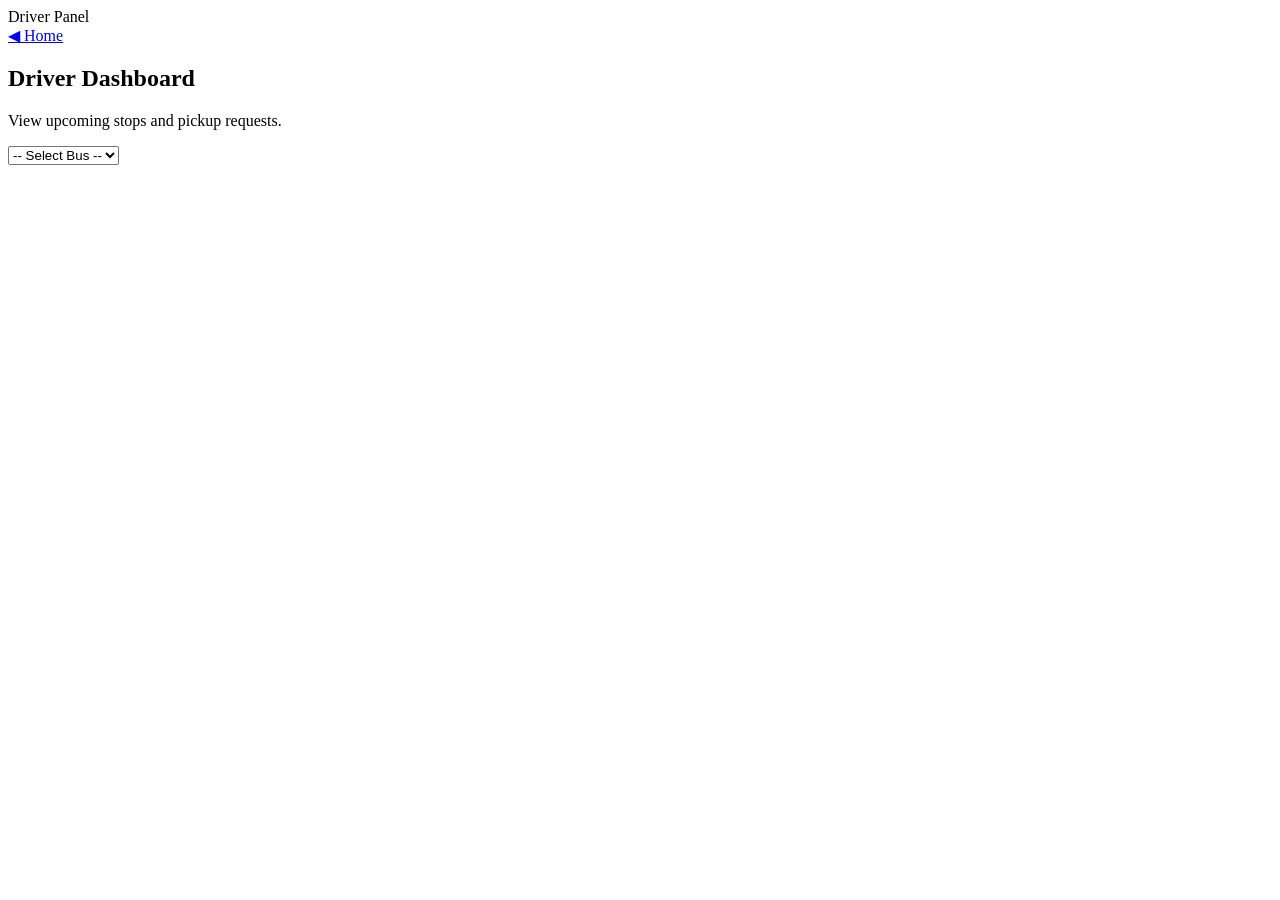
==== driver.html @ d8f33f2d "Add files via upload" ====
<!DOCTYPE html>
<html lang='en'><head><meta charset='utf-8'><meta name='viewport' content='width=device-width,initial-scale=1'>
<title>Driver — SAIT Bus Tracker</title>
<link rel='stylesheet' href='assets/style.css'></head>
<body>
<header class='topbar'><div class='brand'>Driver Panel</div><a class='back' href='index.html'>◀ Home</a></header>
<main class='container'><section class='card'>
<h2>Driver Dashboard</h2><p class='muted'>View upcoming stops and pickup requests.</p>
<div class='row'><select id='driverSelect' class='select' onchange='onDriverChange()'>
<option value=''>-- Select Bus --</option><option value='BUS-01'>BUS-01</option><option value='BUS-02'>BUS-02</option>
</select></div>
<div id='driverCard' style='display:none;margin-top:16px;'>
<h3>Stops ahead</h3><ol id='stopsList'></ol>
<h3 style='margin-top:12px;'>Pickup Requests</h3><div id='requests' class='requests'></div>
</div></section></main>
<script>
const stopsData={'BUS-01':['Yelahanka','Kogilu','Hebbal','Mekhri Circle','SAIT'],'BUS-02':['Kengeri','RR Nagar','Banashankari','SAIT']};
const requestsSample={'BUS-01':[{'name':'Nisha','stop':'Kogilu','time':'10:15 AM'}],'BUS-02':[{'name':'Ritu','stop':'RR Nagar','time':'10:20 AM'}]};
function onDriverChange(){const v=driverSelect.value;if(!v){driverCard.style.display='none';return;}
driverCard.style.display='block';stopsList.innerHTML='';stopsData[v].forEach((s,i)=>{let li=document.createElement('li');li.textContent=s;if(i===2)li.className='current';stopsList.appendChild(li)});
requests.innerHTML='';(requestsSample[v]||[]).forEach(r=>{let c=document.createElement('div');c.className='reqcard';
c.innerHTML=`<strong>${r.name}</strong> • ${r.stop} • ${r.time} <button onclick="this.innerText='Accepted';this.disabled=true;">Accept</button>`;requests.appendChild(c)});
}
</script></body></html>
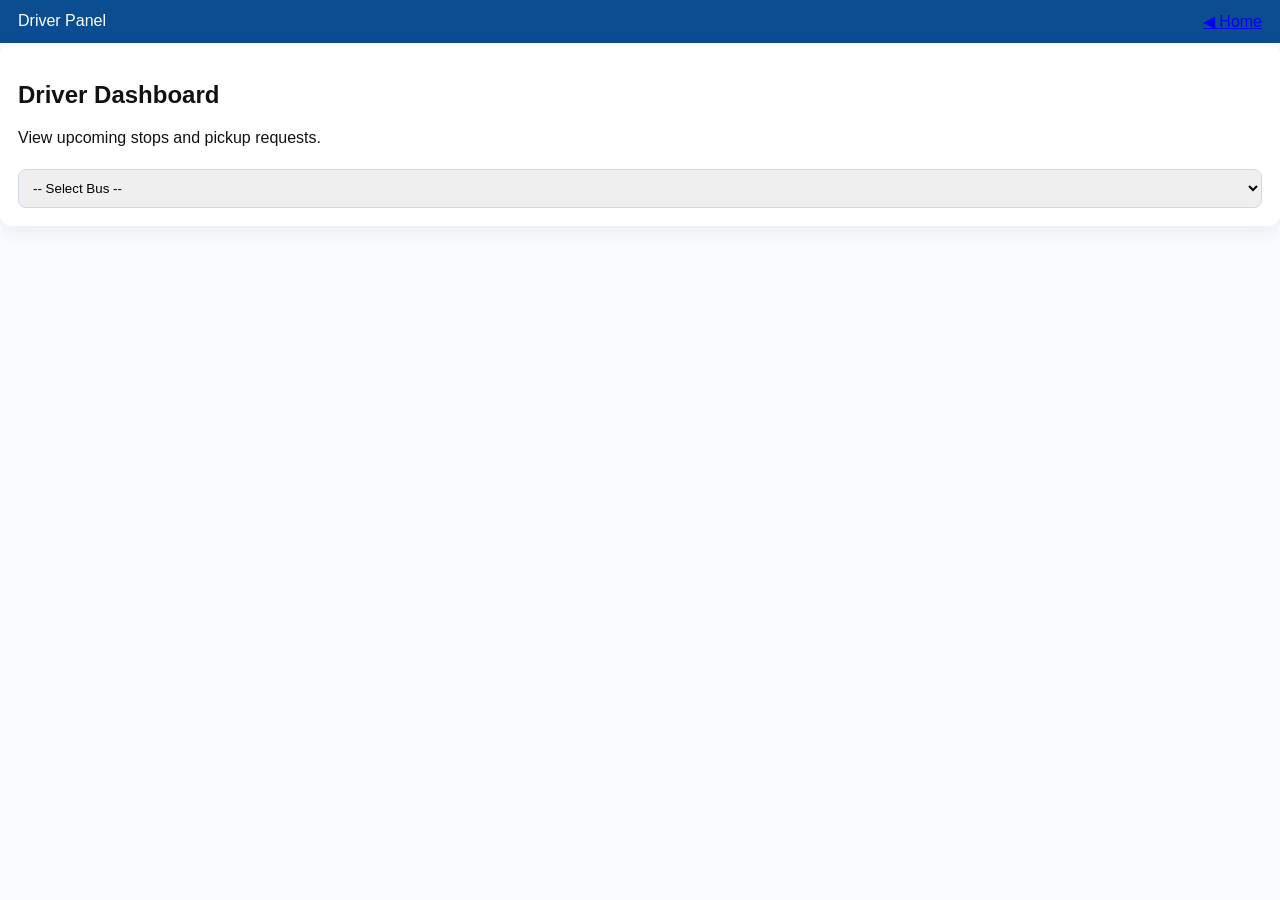
==== commit 3ef0c548: "Update driver.html" ====
--- a/driver.html
+++ b/driver.html
@@ -1,7 +1,7 @@
 <!DOCTYPE html>
 <html lang='en'><head><meta charset='utf-8'><meta name='viewport' content='width=device-width,initial-scale=1'>
 <title>Driver — SAIT Bus Tracker</title>
-<link rel='stylesheet' href='assets/style.css'></head>
+<link rel='stylesheet' href='style.css'></head>
 <body>
 <header class='topbar'><div class='brand'>Driver Panel</div><a class='back' href='index.html'>◀ Home</a></header>
 <main class='container'><section class='card'>
@@ -21,4 +21,4 @@
 requests.innerHTML='';(requestsSample[v]||[]).forEach(r=>{let c=document.createElement('div');c.className='reqcard';
 c.innerHTML=`<strong>${r.name}</strong> • ${r.stop} • ${r.time} <button onclick="this.innerText='Accepted';this.disabled=true;">Accept</button>`;requests.appendChild(c)});
 }
-</script></body></html>+</script></body></html>
--- a/style.css
+++ b/style.css
@@ -0,0 +1,15 @@
+:root{
+--bg:#f7fbff;--card:#ffffff;--accent:#0b4d91;--muted:#6b7280;--rounded:12px;}
+*{box-sizing:border-box;font-family:Inter,Arial}
+body{margin:0;background:var(--bg);color:#111}
+.center{min-height:100vh;display:flex;flex-direction:column;justify-content:center;align-items:center;padding:20px}
+.card{background:var(--card);padding:18px;border-radius:12px;box-shadow:0 6px 18px rgba(0,0,0,0.06)}
+.btn{padding:10px 14px;border-radius:10px;text-decoration:none;font-weight:600;display:inline-block}
+.btn-primary{background:#0b4d91;color:#fff}
+.btn-outline{border:2px solid var(--accent);color:var(--accent)}
+.topbar{background:#0b4d91;color:#fff;padding:12px 18px;display:flex;justify-content:space-between}
+.select{padding:10px;border-radius:8px;border:1px solid #cfd8e3;margin-top:6px;width:100%}
+.mapcard{margin-top:14px;padding:12px;border-radius:12px;background:#fff}
+.infoGrid{display:grid;grid-template-columns:1fr 1fr;gap:6px;margin-top:10px}
+.modal{position:fixed;top:0;left:0;width:100%;height:100%;background:rgba(0,0,0,0.4);display:none;align-items:center;justify-content:center}
+.modal-content{background:#fff;padding:20px;border-radius:12px;text-align:center;width:80%;max-width:320px}
